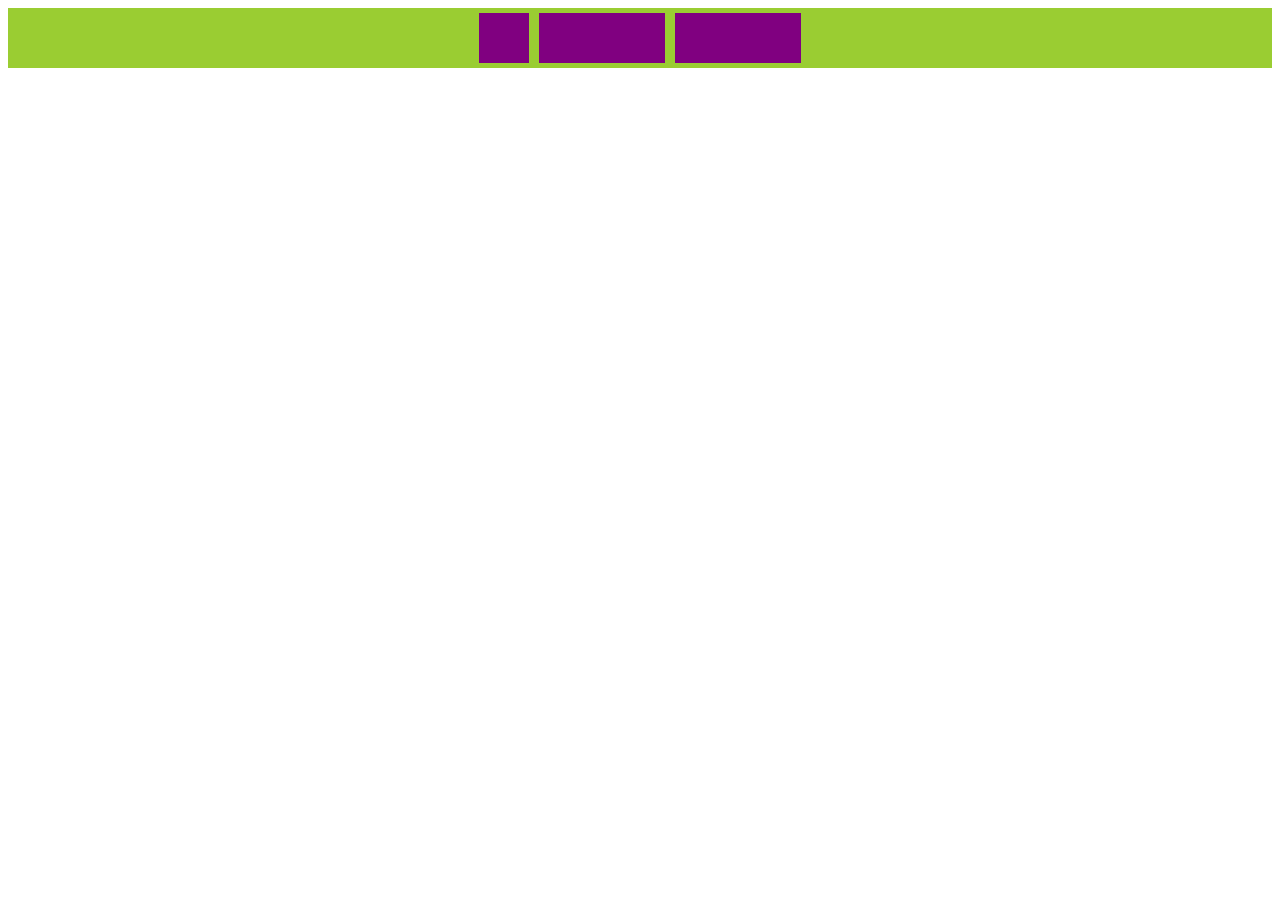
==== Flexbox/index.html @ 32caa4d3 "flexbox added" ====
<!DOCTYPE html>
<html lang="en">
<head>
    <meta charset="UTF-8">
    <meta name="viewport" content="width=device-width, initial-scale=1.0">
    <title>Document</title>
    <link rel="stylesheet" href="./css/style.css">
</head>
<body>
    <div class="container">
        <div class="box1"></div>
        <div class="box2"></div>
        <div class="box3"></div>
    
    </div>
</body>
</html>
---- Flexbox/css/style.css ----
.container {
    background-color: yellowgreen;
    border: 1px black;
    display: flex;
    flex-wrap: wrap;
    flex-direction: row;
    justify-content: center;
}

.box1,.box2,.box3 {
    width: 50px;
    height: 50px;
    background: purple;
    text-align: center;
    line-height: 50px;
    color: blanchedalmond;
    margin: 5px;
}

.box2{
    width: 10%;
}

.box3{
    width: 10%;
}
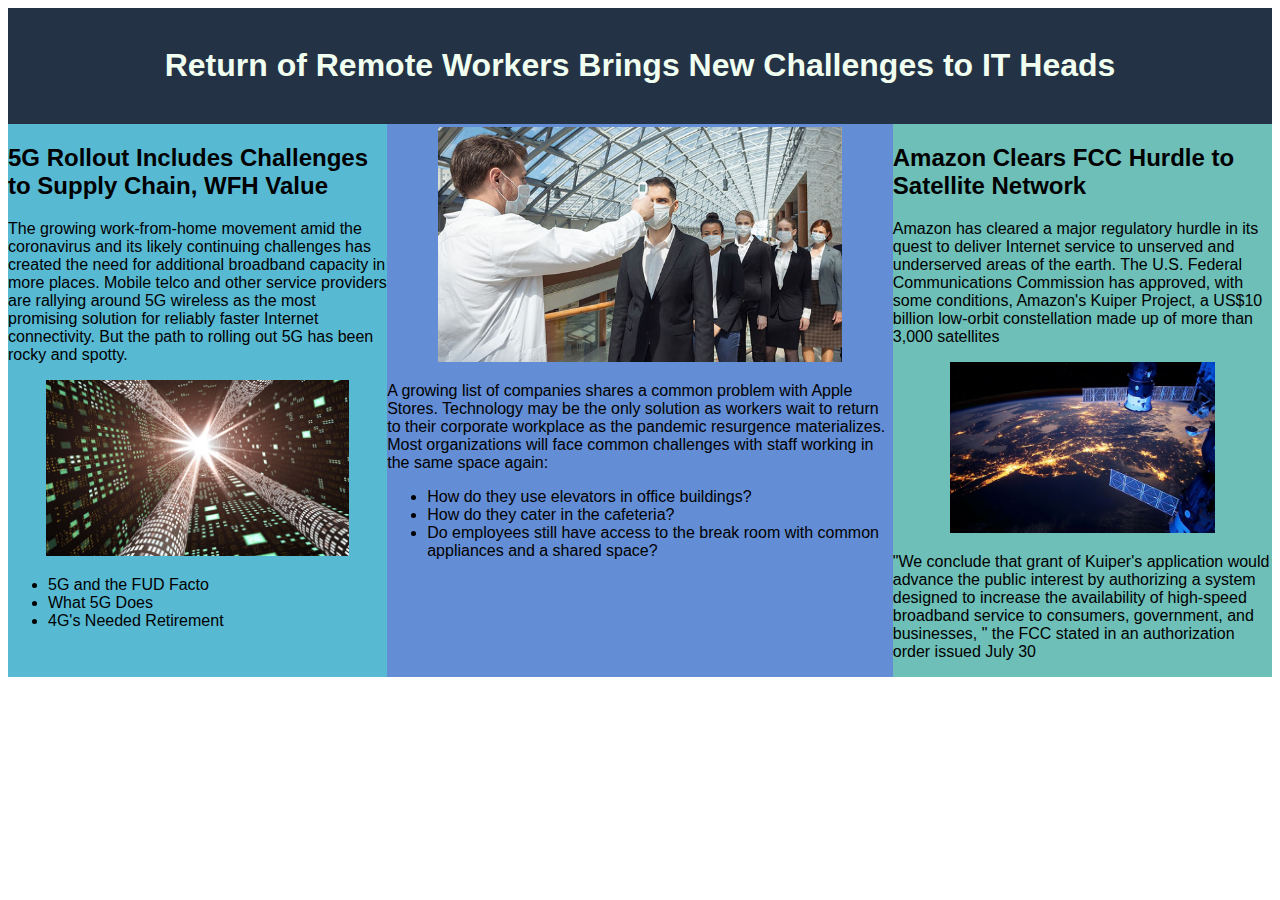
==== commit 7200ca1d: "new version news" ====
--- a/Flexbox/index.html
+++ b/Flexbox/index.html
@@ -1,17 +1,81 @@
 <!DOCTYPE html>
 <html lang="en">
+
 <head>
     <meta charset="UTF-8">
     <meta name="viewport" content="width=device-width, initial-scale=1.0">
     <title>Document</title>
     <link rel="stylesheet" href="./css/style.css">
 </head>
+
 <body>
+
+    <nav class="maintitle">
+        <br>
+        <h1>Return of Remote Workers Brings New Challenges to IT Heads</h1>
+        <br>
+    </nav>
+
     <div class="container">
-        <div class="box1"></div>
-        <div class="box2"></div>
-        <div class="box3"></div>
-    
+        <div class="box1">
+            <article>
+                <h2>5G Rollout Includes Challenges to Supply Chain, WFH Value</h2>
+
+                <p>The growing work-from-home movement amid the coronavirus and its likely continuing challenges has
+                    created the need for additional broadband capacity in more places. Mobile telco and other service
+                    providers are rallying around 5G wireless as the most promising solution for reliably faster Internet
+                    connectivity. But the path to rolling out 5G has been rocky and spotty.
+                </p>
+                <div style="text-align: center;">
+                    <img src="./assets/xl-2016-high-speed-data-1.jpg" alt="" width="80%">
+                </div>
+                <ul>
+                    <li>5G and the FUD Facto</li>
+                    <li>What 5G Does</li>
+                    <li>4G's Needed Retirement</li>
+                </ul>
+
+            </article>
+
+        </div>
+        <div class="box2">
+            <article>
+                <div style="text-align: center; margin-top: 3px;">
+                    <img src="./assets/photo articule.jpg" alt="" width="80%">
+                </div>
+                <p>A growing list of companies shares a common problem with Apple Stores.
+                    Technology may be the only solution as workers wait to return to their corporate workplace as the pandemic
+                    resurgence materializes. Most organizations will face common challenges with staff working in the same space
+                    again:
+                </p>
+                <ul>
+                    <li>How do they use elevators in office buildings?</li>
+                    <li>How do they cater in the cafeteria?</li>
+                    <li>Do employees still have access to the break room with common appliances and a shared space?</li>
+                </ul>
+            </article>
+        </div>
+        <div class="box3">
+            <article>
+                <h2>Amazon Clears FCC Hurdle to Satellite Network</h2>
+
+                <p>Amazon has cleared a major regulatory hurdle in its quest to deliver Internet service to unserved and underserved
+                    areas of the earth. The U.S. Federal Communications Commission has approved, with some conditions,
+                    Amazon's Kuiper Project, a US$10 billion low-orbit constellation made up of more than 3,000 satellites
+                </p>
+                <div style="text-align: center;">
+                    <img src="./assets/xl-2020-satellites-1.jpg" alt="" width="70%">
+                </div>
+                <p>"We conclude that grant of Kuiper's application would advance the public interest by authorizing a system
+                    designed to increase the availability of high-speed broadband service to consumers, government, and businesses,
+                    " the FCC stated in an authorization order issued July 30
+                </p>
+            </article>
+        </div>
+
+    </div>
+
     </div>
 </body>
+
 </html>--- a/Flexbox/css/style.css
+++ b/Flexbox/css/style.css
@@ -1,26 +1,71 @@
+body {
+    font-family: Arial, Helvetica, sans-serif;
+}
+
 .container {
     background-color: yellowgreen;
-    border: 1px black;
+    height: 300px;
+    width: 100%;
     display: flex;
+    flex-direction: row;
     flex-wrap: wrap;
-    flex-direction: row;
-    justify-content: center;
 }
 
-.box1,.box2,.box3 {
-    width: 50px;
-    height: 50px;
-    background: purple;
+.maintitle {
     text-align: center;
-    line-height: 50px;
-    color: blanchedalmond;
-    margin: 5px;
+    background-color: #243246;
+    align-self: baseline;
 }
 
-.box2{
-    width: 10%;
+h1 {
+    color: honeydew;
 }
 
-.box3{
-    width: 10%;
+.box1 {
+    border: 1px black;
+    background-color: #58b9d3;
+}
+
+.box2 {
+    border: 1px black;
+    background-color: #638dd4;
+}
+
+.box3 {
+    border: 1px black;
+    background-color: #6dbfb8;
+}
+
+.footer{
+    width: 100%;
+    text-align: center;
+    background-color: #243246;
+    align-self: baseline;
+}
+@media screen and (min-width: 300px) {
+    .box1 {
+        width: 100%;
+    }
+
+    .box2 {
+        width: 100%;
+    }
+
+    .box3 {
+        width: 100%;
+    }
+}
+
+@media screen and (min-width: 800px) {
+    .box1 {
+        width: 30%;
+    }
+
+    .box2 {
+        width: 40%;
+    }
+
+    .box3 {
+        width: 30%;
+    }
 }